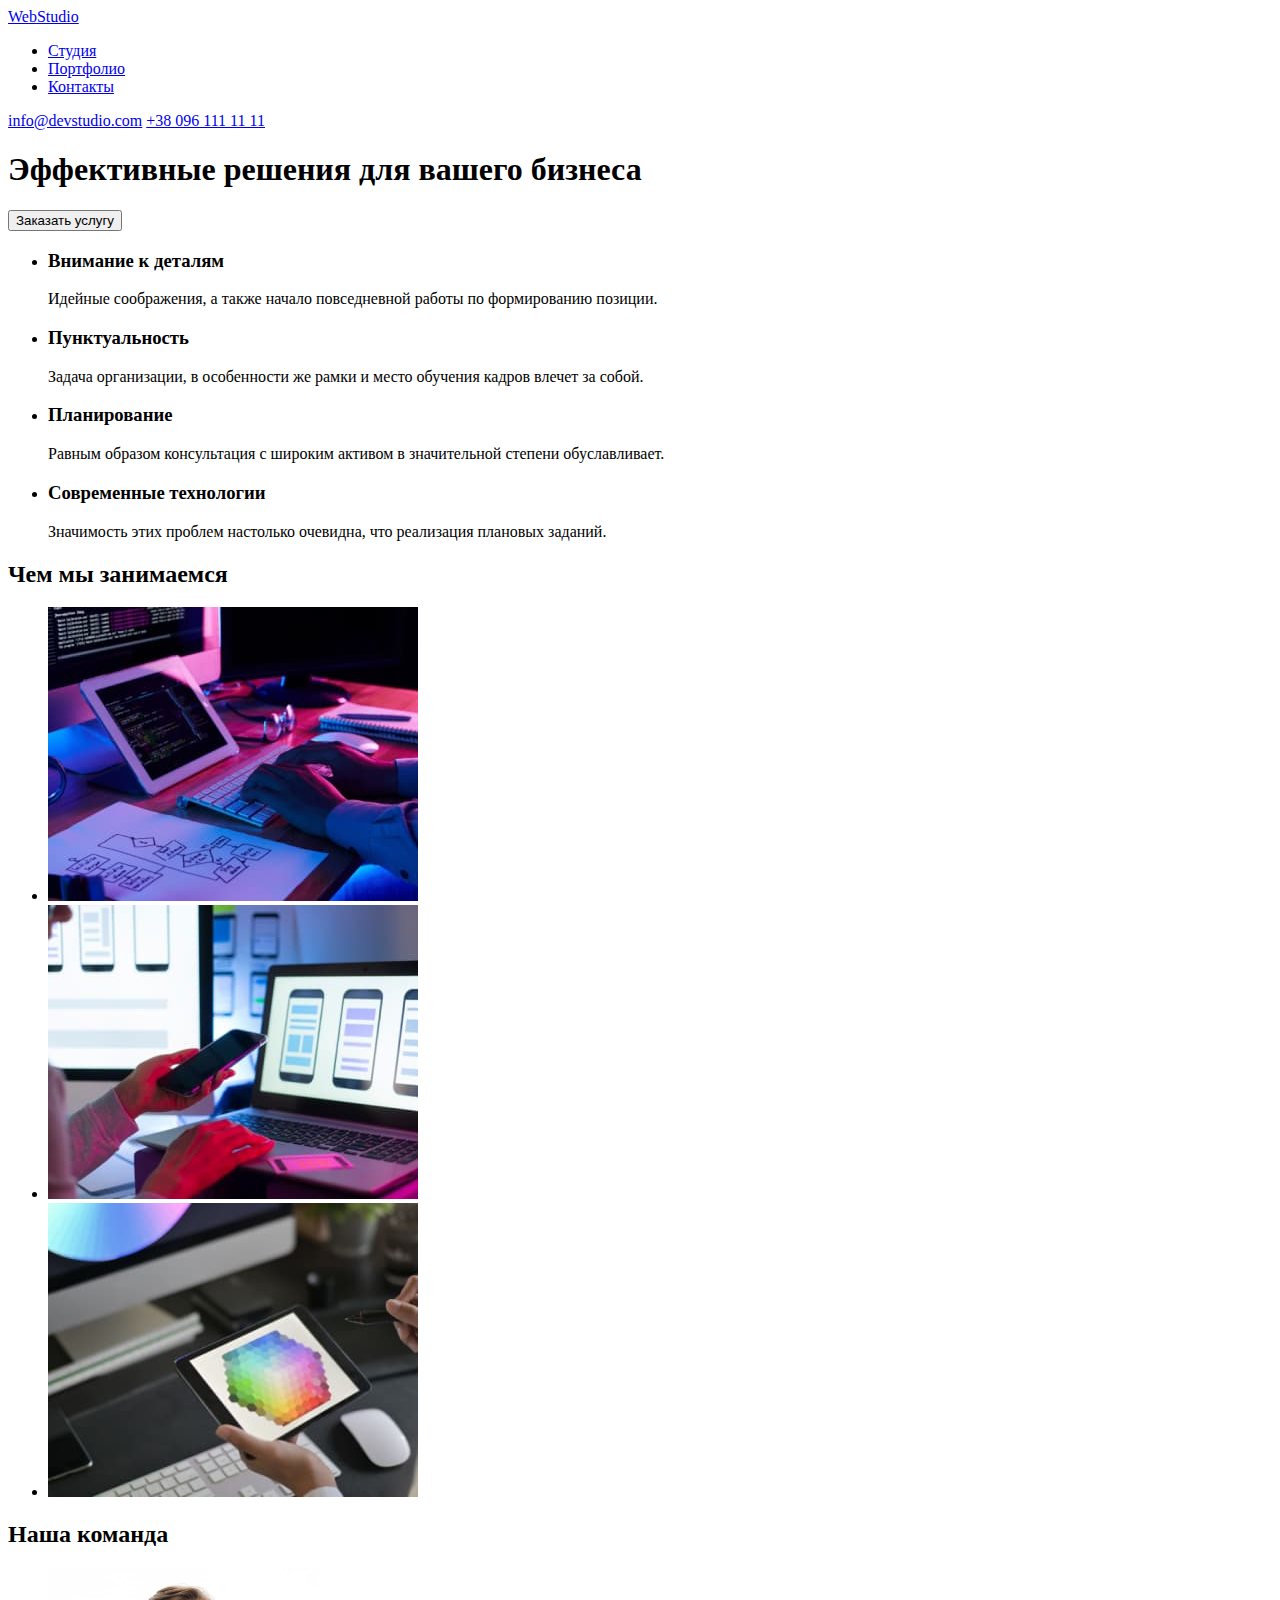
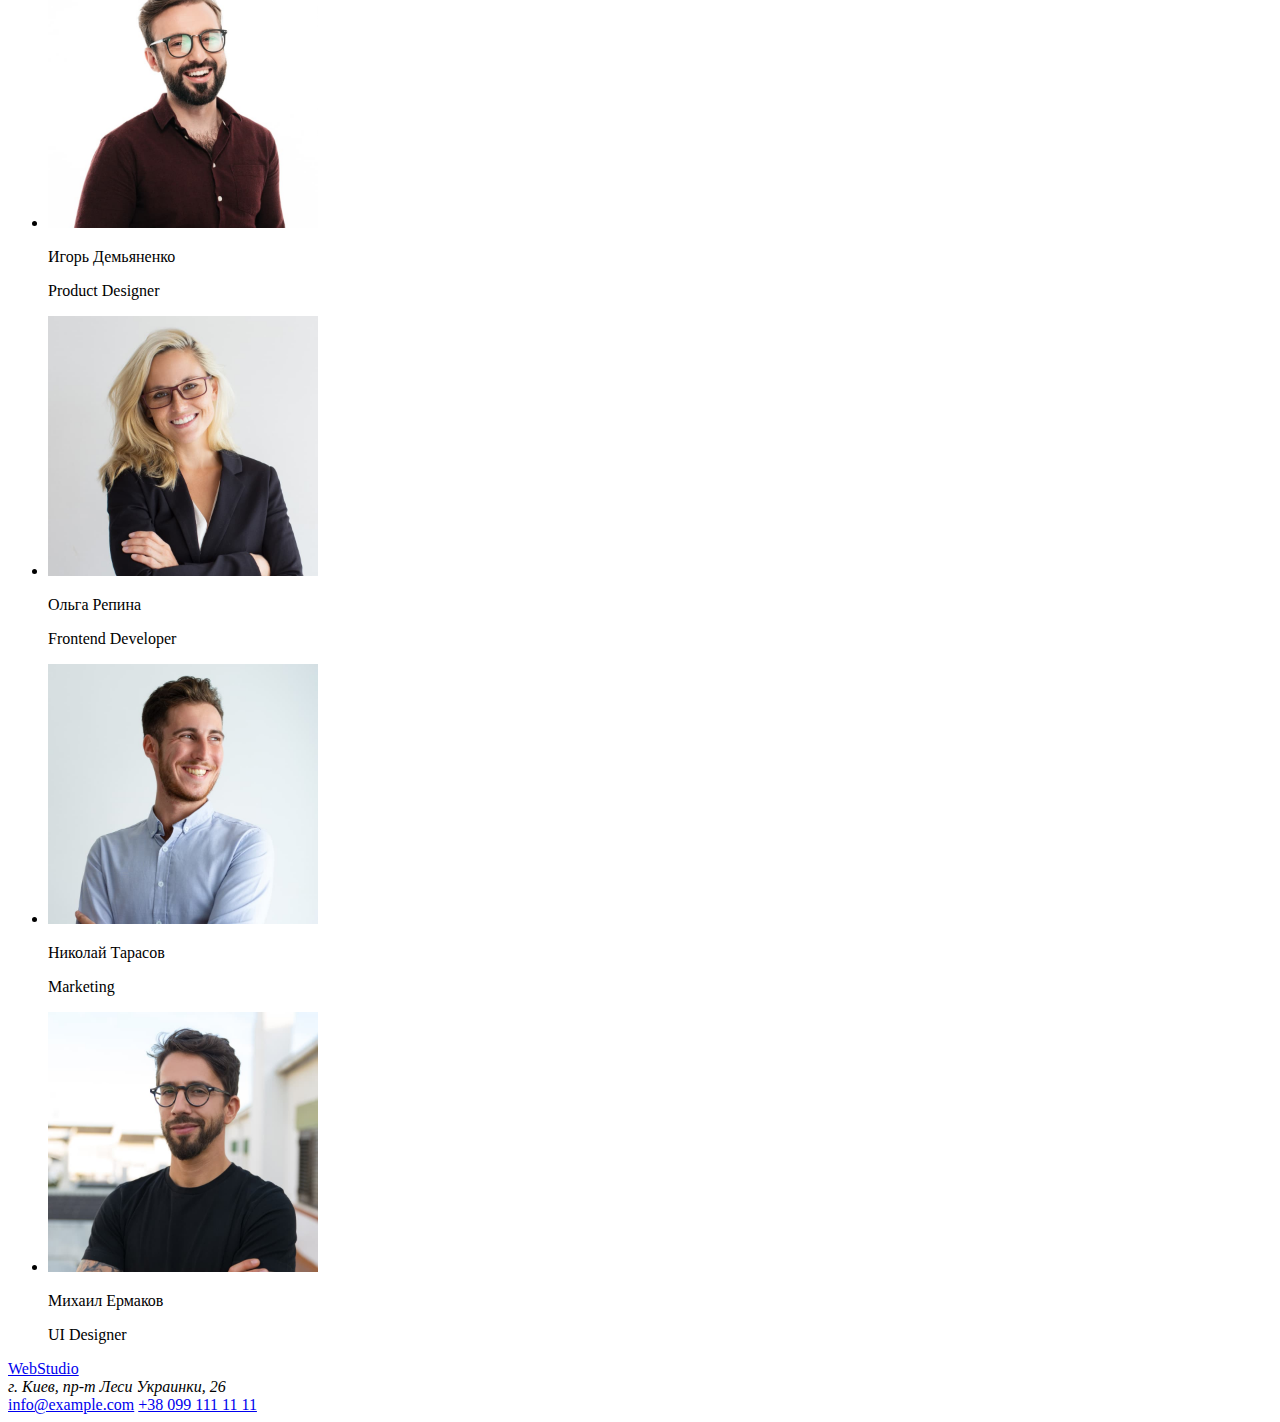
==== contacts.html @ 86327909 "Add files via upload" ====
<!DOCTYPE html>

<html lang="ru"><head><meta http-equiv="Content-Type" content="text/html; charset=UTF-8">
    <meta http-equiv="X-UA-Compatible" content="IE=edge">
    <meta name="viewport" content="width=device-width, initial-scale=1.0">
    <link rel="preconnect" href="https://fonts.googleapis.com/">
    <link rel="preconnect" href="https://fonts.gstatic.com/" crossorigin="">
    <link href="./img/css2" rel="stylesheet">
    <title>WebStudio by Rick</title>
    <link rel="stylesheet" href="./img/styles.css">
</head>

<body>
    <header class="header">
        <a href="./index.html" class="logo"><span class="logo-styles">Web</span>Studio</a>
        <nav class="header-nav">
            <ul class="header-list">
                <li class="header-items"><a class="header-item current" href="./index.html">Студия</a></li>
                <li class="header-items"><a class="header-item" href="./portfolio.html">Портфолио</a></li>
                <li class="header-items"><a class="header-item" href="./index.html#contacts">Контакты</a></li>
            </ul>
        </nav>
        <div class="active-link">
            <a href="mailto:info@devstudio.com" class="header-mail">info@devstudio.com</a>
            <a href="tel:+380961111111" class="header-tel">+38 096 111 11 11</a>
        </div>    
    </header>
    
	<main class="main">
        <section class="main-lead">
            <div class="main-text">
                <h1 class="main-heading">Эффективные решения для вашего бизнеса</h1>
                <button type="button" class="main-btn"><span class="main-btn-text">Заказать услугу</span></button>
            </div>
            <ul class="main-list">
                <li class="main-item">
                    <h3 class="main-item-heading">Внимание к деталям</h3>
                    <p class="main-item-text">Идейные соображения, а также начало повседневной работы по формированию позиции.</p>
                </li>
                <li class="main-item">
                    <h3 class="main-item-heading">Пунктуальность</h3>
                    <p class="main-item-text">Задача организации, в особенности же рамки и место обучения кадров влечет за собой.</p>
                </li>
                <li class="main-item">
                    <h3 class="main-item-heading">Планирование</h3>
                    <p class="main-item-text">Равным образом консультация с широким активом в значительной степени обуславливает.</p>
                </li>
                <li class="main-item">
                    <h3 class="main-item-heading">Современные технологии</h3>
                    <p class="main-item-text">Значимость этих проблем настолько очевидна, что реализация плановых заданий.</p>
                </li>
            </ul>
        </section> 
		
        <section class="main-skills">
            <h2 class="main-skills-heading">Чем мы занимаемся</h2>
            <ul class="main-img">
                <li class="main-img-item"><img src="./img/about-us-1.jpg" width="370" alt="our-technologies"></li>
                <li class="main-img-item"><img src="./img/about-us-2.jpg" width="370" alt="our-technologies"></li>
                <li class="main-img-item"><img src="./img/about-us-3.jpg" width="370" alt="our-technologies"></li>
            </ul>
        </section>
		
        <section class="main-team">
            <h2 class="main-team-heading">Наша команда</h2>
            <ul class="main-team-list">
                <li class="main-team-item">
                    <img src="./img/our-team-1.jpg" width="270" alt="foto-our-team">
                    <p class="main-team-fln">Игорь Демьяненко</p>
                    <p lang="en" class="main-team-profession">Product Designer</p>
                </li>
                <li class="main-team-item">
                    <img src="./img/our-team-2.jpg" width="270" alt="foto-our-team">
                    <p class="main-team-fln">Ольга Репина</p>
                    <p lang="en" class="main-team-profession">Frontend Developer</p>
                </li>
                <li class="main-team-item">
                    <img src="./img/our-team-3.jpg" width="270" alt="foto-our-team">
                    <p class="main-team-fln">Николай Тарасов</p>
                    <p lang="en" class="main-team-profession">Marketing</p>
                </li>
                <li class="main-team-item">
                    <img src="./img/our-team-4.jpg" width="270" alt="foto-our-team">
                    <p class="main-team-fln">Михаил Ермаков</p>
                    <p lang="en" class="main-team-profession">UI Designer</p>
                </li>
            </ul>
        </section>
    </main>
	
    <footer class="footer" id="contacts">
        <a href="./index.html" class="logo"><span class="logo-styles">Web</span><span class="footer-logo-item">Studio</span></a>
        <address class="footer-address">г. Киев, пр-т Леси Украинки, 26</address>
        <div class="footer-address-section">
            <a href="mailto:info@example.com" class="footer-mail-text">info@example.com</a>
            <a href="tel:+380991111111" class="footer-tel-text">+38 099 111 11 11</a>
        </div>
    </footer>

</body>
</html>
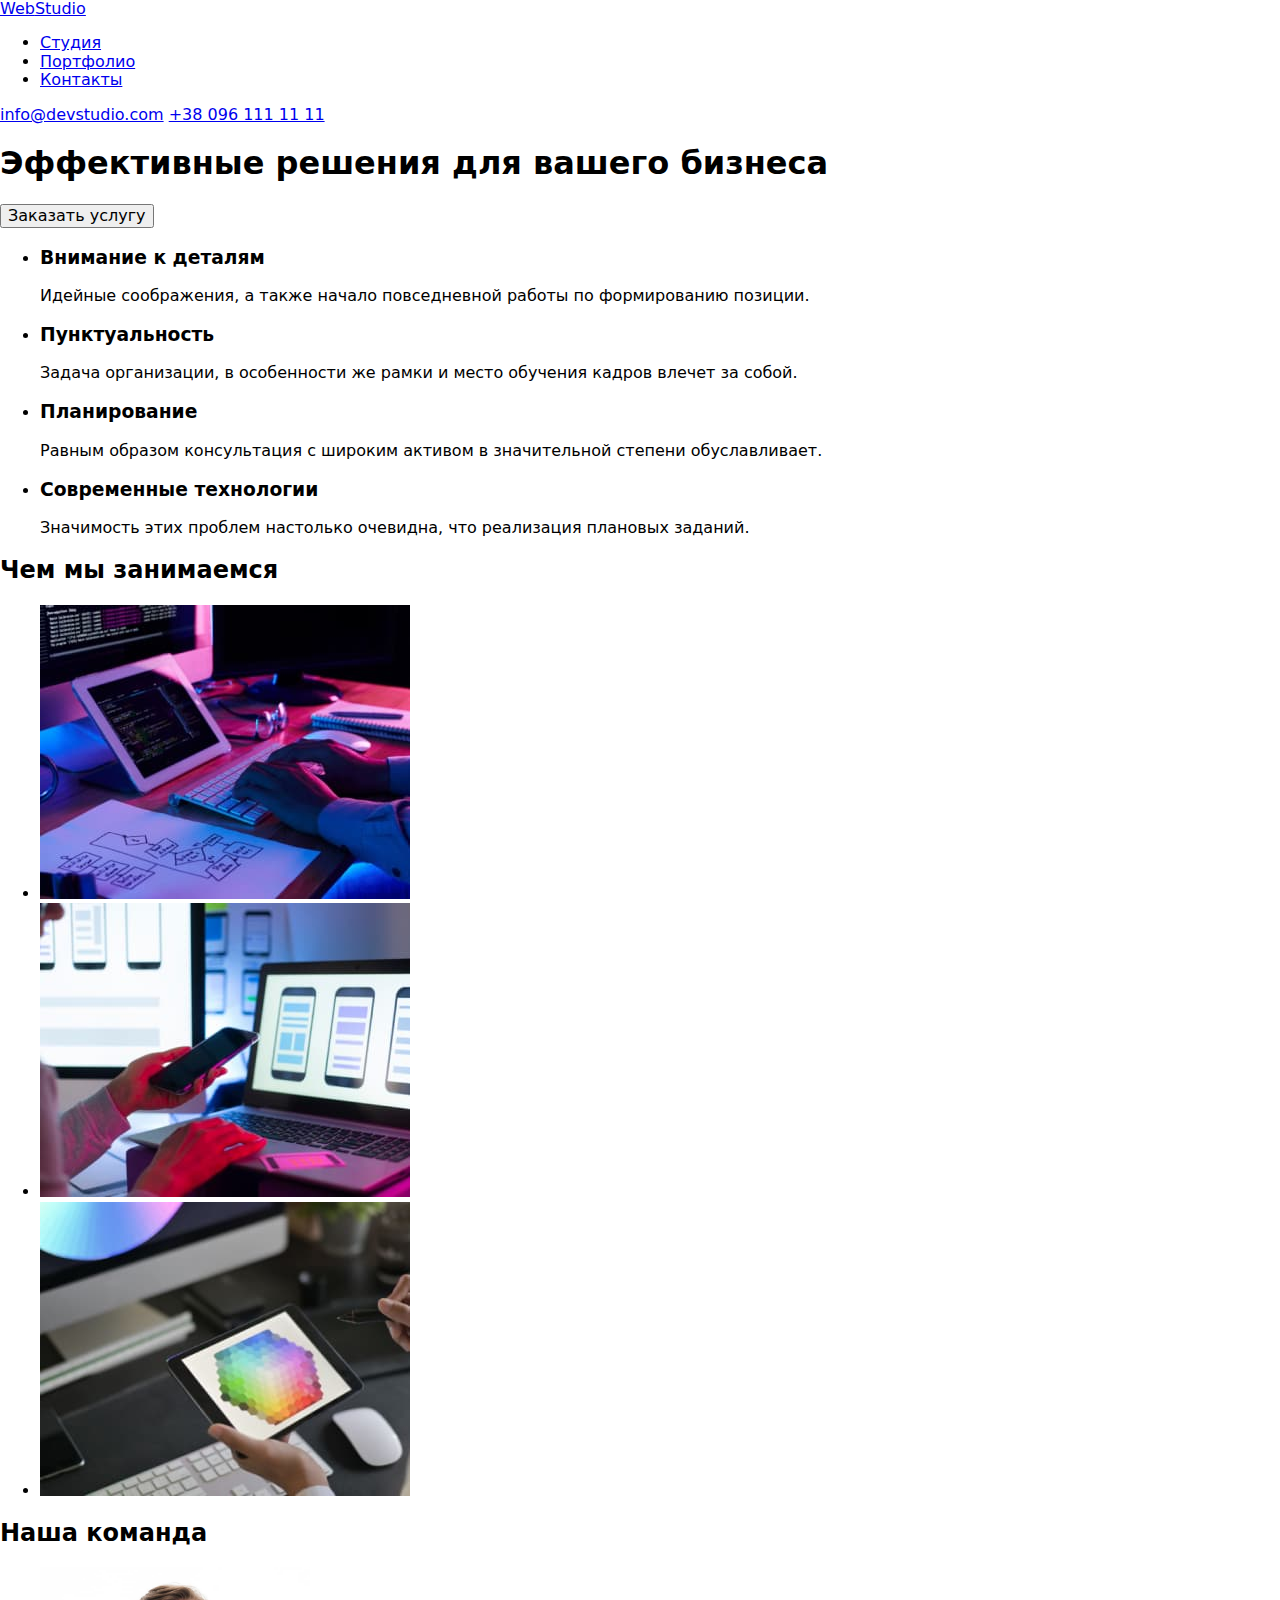
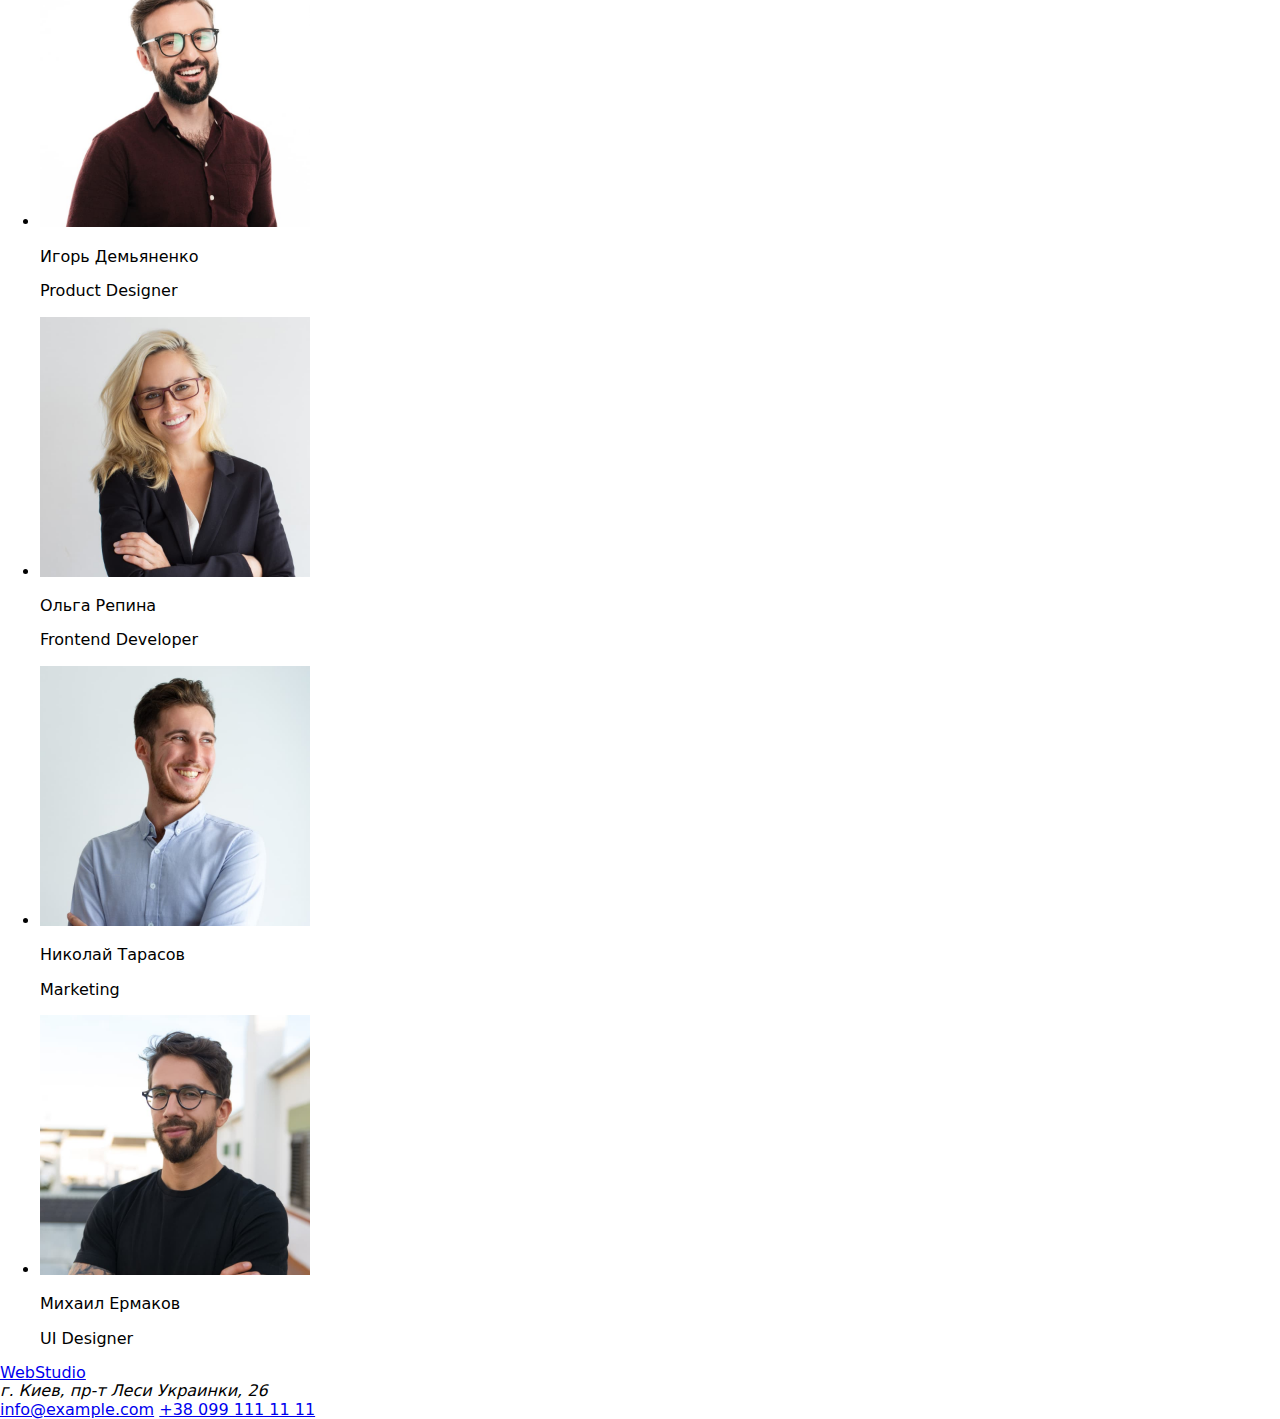
==== commit 1732ca7e: "Добавление modern-nomalize" ====
--- a/contacts.html
+++ b/contacts.html
@@ -7,6 +7,8 @@
     <link rel="preconnect" href="https://fonts.gstatic.com/" crossorigin="">
     <link href="./img/css2" rel="stylesheet">
     <title>WebStudio by Rick</title>
+    <link rel="stylesheet" href="./css/modern-normalize.css">
+    <!-- <link rel="stylesheet" href="https://cdnjs.cloudflare.com/ajax/libs/modern-normalize/1.1.0/modern-normalize.min.css"> -->
     <link rel="stylesheet" href="./img/styles.css">
 </head>
 
